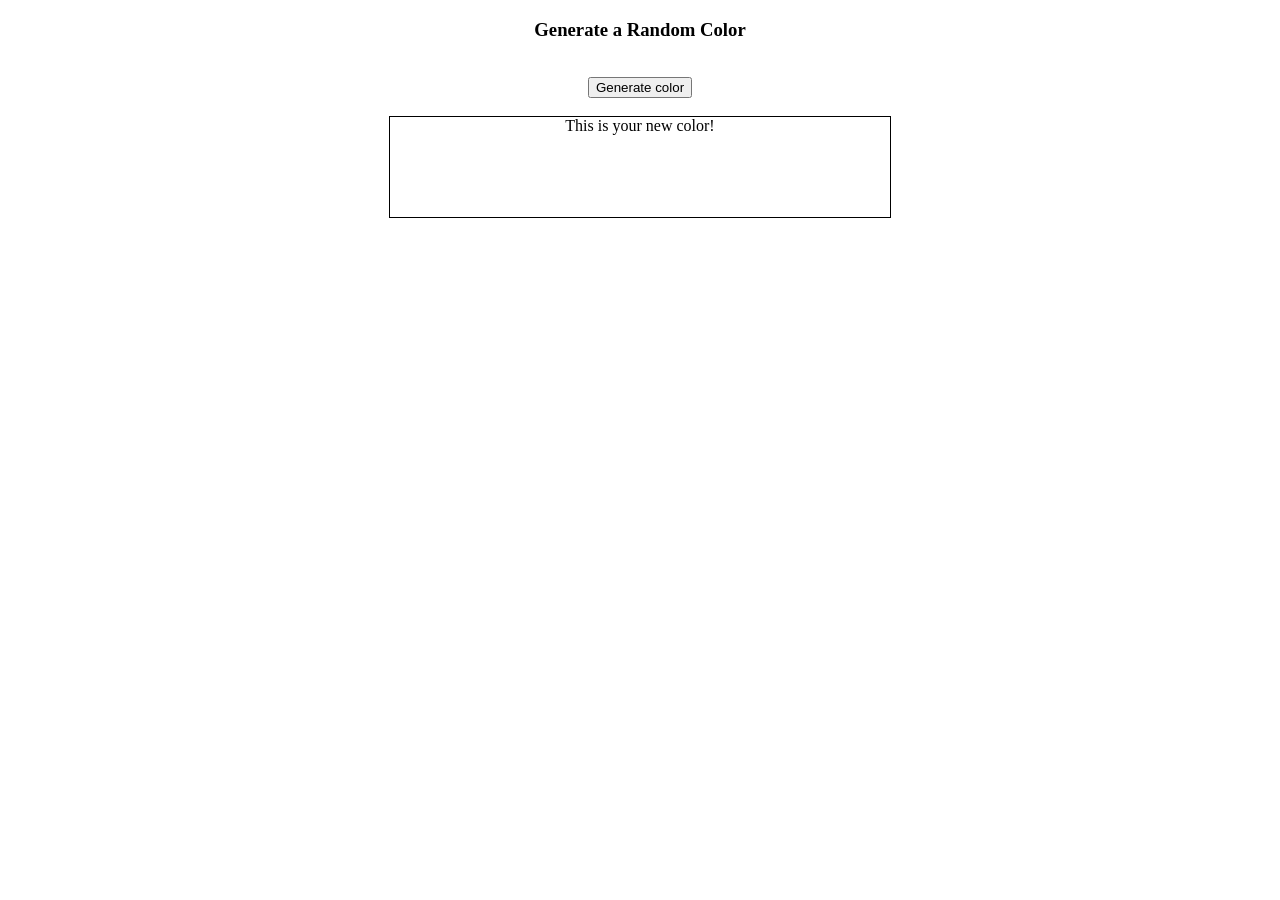
==== DOM Activity/index.html @ 36b97e89 "Learned DOM Events" ====
<!DOCTYPE html>
<html lang="en">
<head>
    <meta charset="UTF-8">
    <meta name="viewport" content="width=device-width, initial-scale=1.0">
    <title>DOM Activity</title>
    <link rel="stylesheet" href="style.css">
</head>
<body>
    <h3>Generate a Random Color</h3>
    <br />
    <button>Generate color</button>
    <br>
    <br>
    <div>  This is your new color!</div>

    <script src="app.js"></script>
</body>
</html>
---- DOM Activity/style.css ----
body {
    text-align: center;
}

div {
    height: 100px;
    width: 500px;
    border: 1px solid black;
    margin: auto;
}
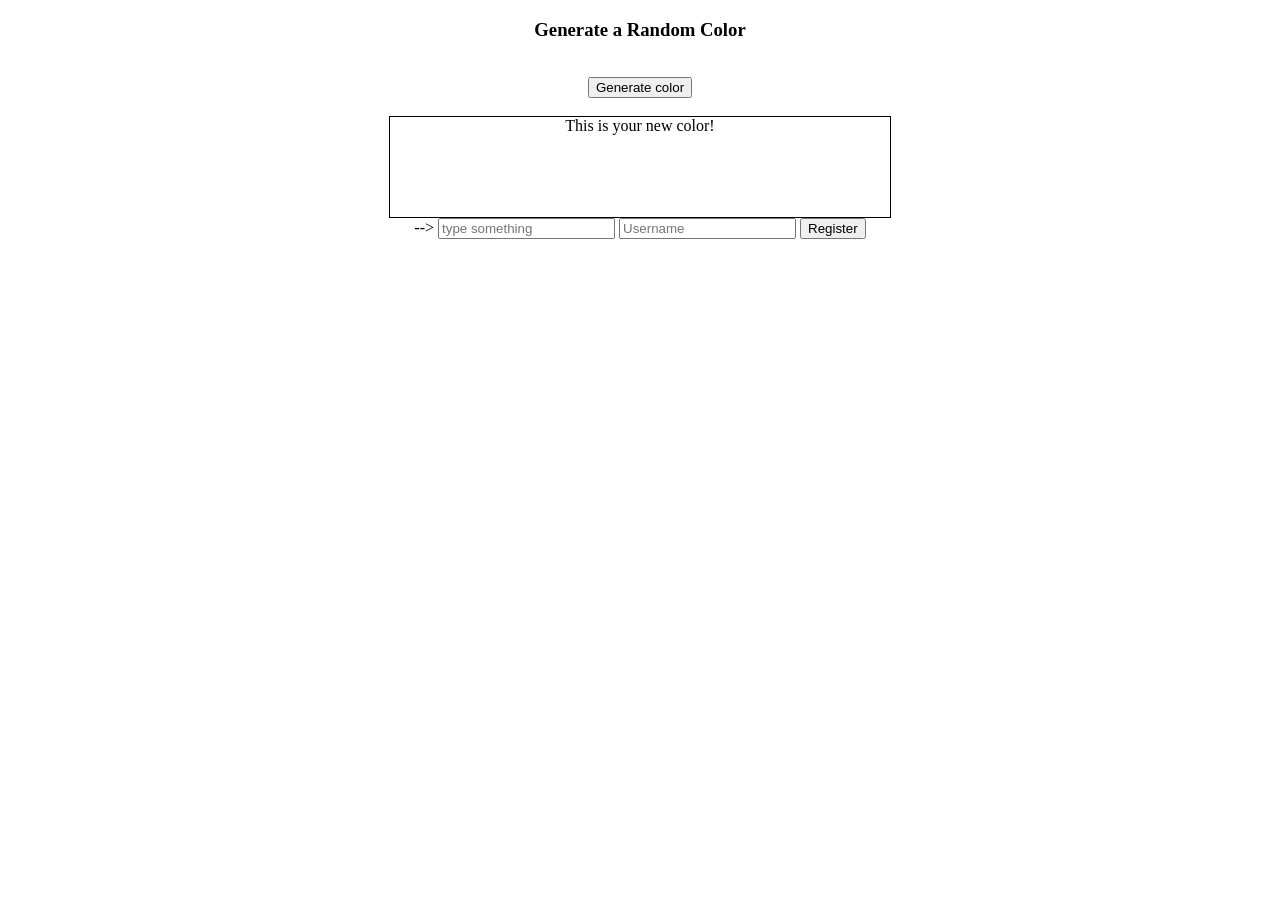
==== commit 85a9e4e5: "Practiced DOM" ====
--- a/DOM Activity/index.html
+++ b/DOM Activity/index.html
@@ -12,7 +12,14 @@
     <button>Generate color</button>
     <br>
     <br>
-    <div>  This is your new color!</div>
+    <div>  This is your new color!</div> -->
+
+    <input type="text" placeholder="type something">
+
+    <!-- <!-- <form action="/action"> -->
+        <input type="text" placeholder="Username">
+        <button>Register</button>
+    </form>
 
     <script src="app.js"></script>
 </body>
